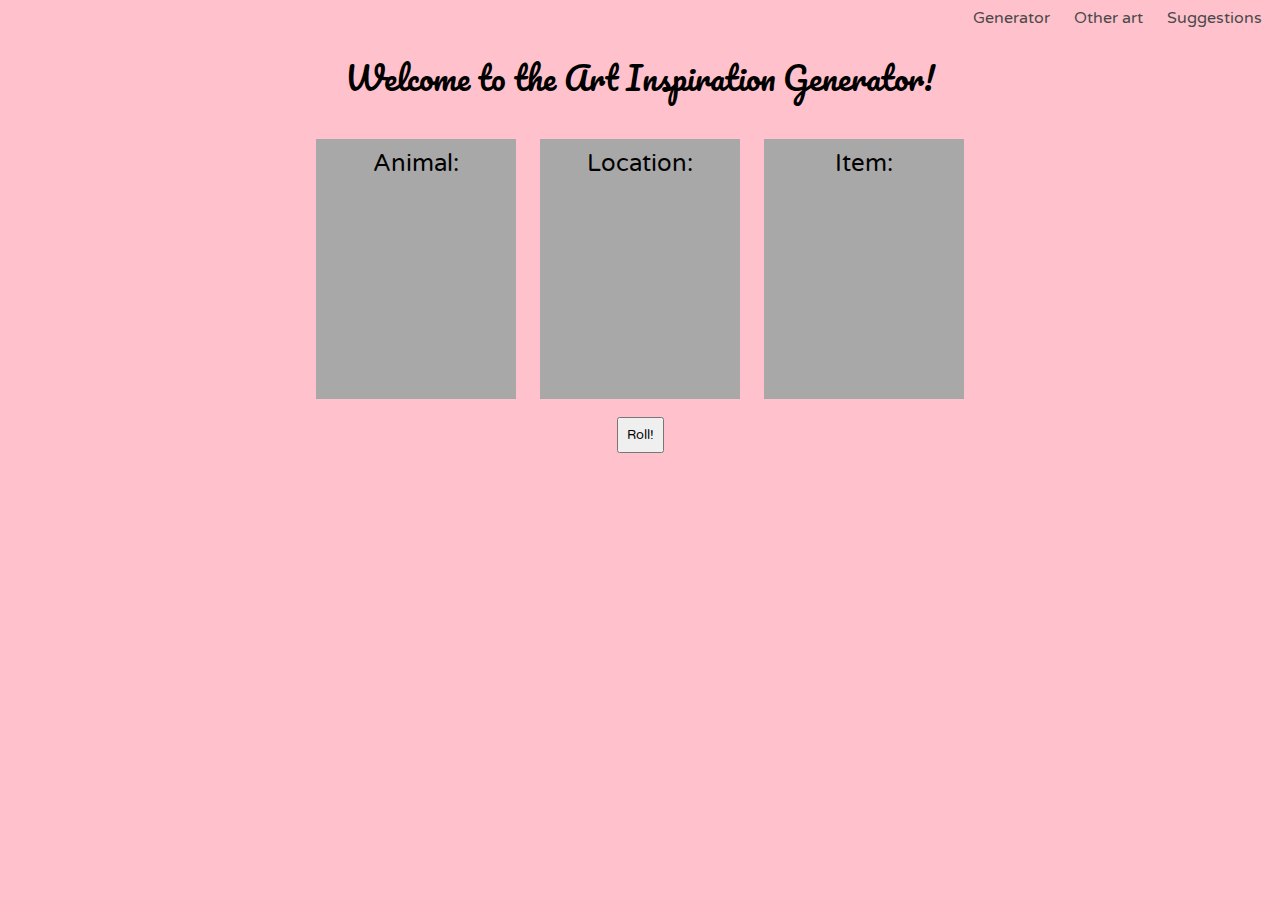
==== index.html @ f0120cfc "adding my beginning of the randomizer, no real decoration has gone in yet but it does its job so far" ====
<!DOCTYPE html>
<html lang="en">
<head>
    <meta charset="UTF-8">
    <meta name="viewport" content="width=device-width, initial-scale=1.0">
    <title>Art Inspiration Generator</title>
    <link rel="stylesheet" href="style.css">
    <script src="main.js" defer></script>
</head>
<body>
    <header>
        <a href="#">Generator</a>
        <a href="#">Other art</a>
        <a href="#">Suggestions</a>
    </header>
    <div>
    <h1>Welcome to the Art Inspiration Generator!</h1>
    </div>
    <div class="container">
        <div class="animals main">
            <p class="title">Animal: </p>
            <p><span id="animals"></span></p>
        </div>
        <div class="locations main">
            <p class="title">Location: </p>
            <p><span id="locations"></span></p>
        </div>
        <div class="items main">
            <p class="title">Item: </p>
            <p><span id="items"></span></p>
        </div>
    </div>
    <div class="generateButton">
    <button class="generate">Roll!</button>
    </div>
</body>
</html>
---- style.css ----
@import url('https://fonts.googleapis.com/css2?family=Pacifico&display=swap');
@import url('https://fonts.googleapis.com/css2?family=Pacifico&family=Varela+Round&display=swap');
p{
    margin: 0;
    padding: 0;
}
body{
    background-color: hsl(350, 100%, 88%);
}
a{
    text-decoration: none;
    color: rgb(73, 73, 73);
    margin: 10px;
    font-family: 'Varela Round', sans-serif;
}
header{
    text-align: right;
}
h1{
    text-align: center;
    font-family: 'Pacifico', cursive, Verdana, Geneva, Tahoma, sans-serif;
    font-weight: 300;
}
.container{
    display: flex;
    justify-content: center;
}
.main {
    display: grid;
    /* grid-template-columns: 1fr 1fr 1fr; */
    grid-gap: 10px;
    background-color: rgb(168, 168, 168);
    margin: 12px;
    padding: 10px;
    font-family: 'Varela Round', sans-serif;
    width: 180px;
    height: 240px;
    text-align: center;
}
.generate{
    font-family: 'Varela Round', sans-serif;
    display: flex;
    padding: 8px;
    margin: 6px;
    flex-wrap: wrap;
}
.generateButton{
    display: flex;
    justify-content: center;
}
.title{
    font-size: 24px;
}
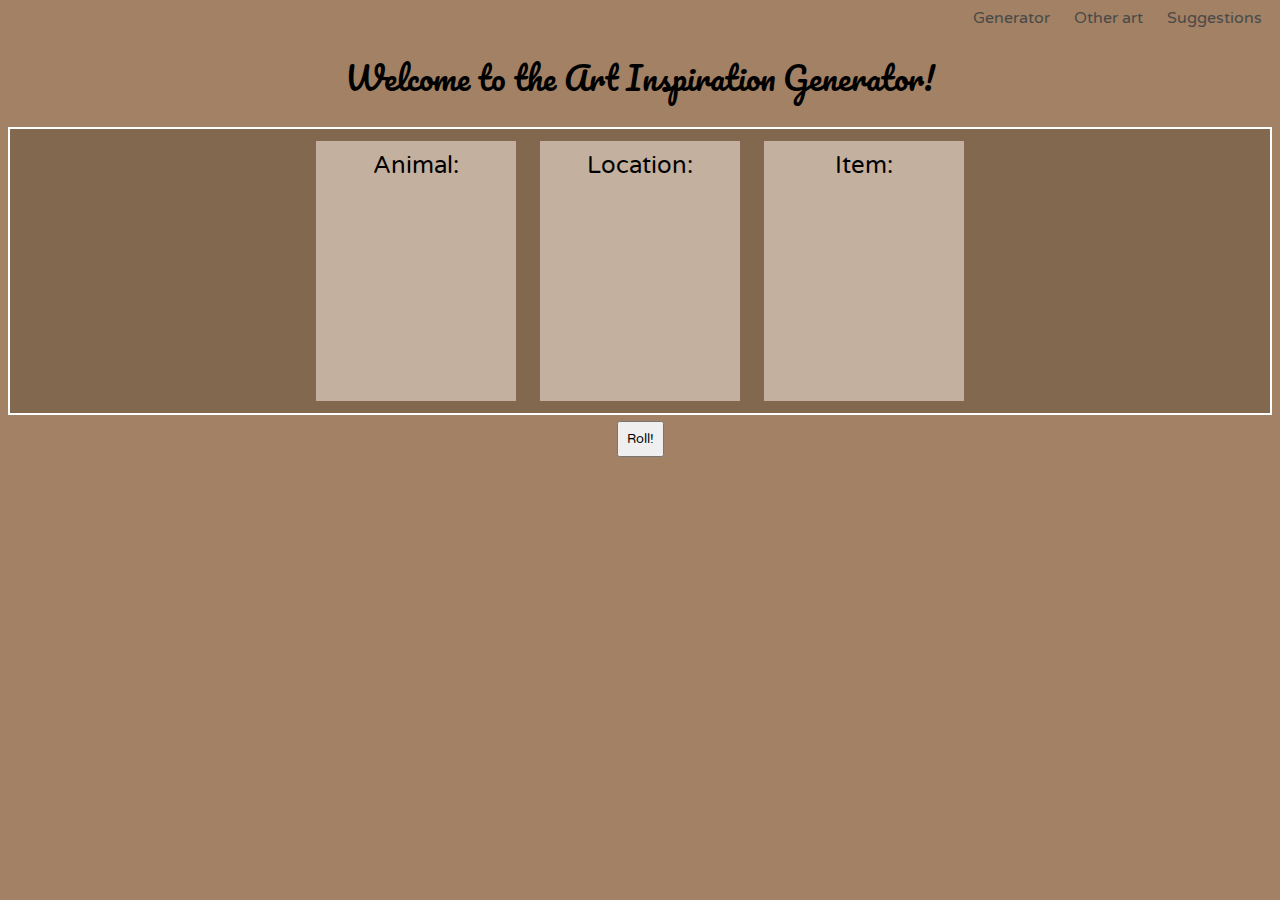
==== commit e629c83c: "Adding updates to randomizer and a form page" ====
--- a/index.html
+++ b/index.html
@@ -11,7 +11,7 @@
     <header>
         <a href="#">Generator</a>
         <a href="#">Other art</a>
-        <a href="#">Suggestions</a>
+        <a href="form.html">Suggestions</a>
     </header>
     <div>
     <h1>Welcome to the Art Inspiration Generator!</h1>
@@ -19,17 +19,23 @@
     <div class="container">
         <div class="animals main">
             <p class="title">Animal: </p>
-            <p><span id="animals"></span></p>
+            <div class="rolling-slot">
+                <p><span id="animals"></span></p>
+            </div>
         </div>
         <div class="locations main">
             <p class="title">Location: </p>
-            <p><span id="locations"></span></p>
+            <div class="rolling-slot">
+                <p><span id="locations"></span></p>
+            </div>
         </div>
         <div class="items main">
             <p class="title">Item: </p>
-            <p><span id="items"></span></p>
+            <div class="rolling-slot">
+                <p><span id="items"></span></p>
+            </div>
         </div>
-    </div>
+    </div>    
     <div class="generateButton">
     <button class="generate">Roll!</button>
     </div>
--- a/style.css
+++ b/style.css
@@ -3,9 +3,10 @@
 p{
     margin: 0;
     padding: 0;
+    font-family: 'Varela Round', sans-serif
 }
 body{
-    background-color: hsl(350, 100%, 88%);
+    background-color: #A28164;
 }
 a{
     text-decoration: none;
@@ -21,21 +22,29 @@
     font-family: 'Pacifico', cursive, Verdana, Geneva, Tahoma, sans-serif;
     font-weight: 300;
 }
+h2{
+    font-family: 'Varela Round', sans-serif;
+}
 .container{
     display: flex;
     justify-content: center;
+    background-color: #836850;
+    border-style: solid;
+    border-color: white;
+    border-width: 2px;
 }
 .main {
     display: grid;
     /* grid-template-columns: 1fr 1fr 1fr; */
     grid-gap: 10px;
-    background-color: rgb(168, 168, 168);
+    background-color: #C4B09E;
     margin: 12px;
     padding: 10px;
     font-family: 'Varela Round', sans-serif;
     width: 180px;
     height: 240px;
     text-align: center;
+    transition: transform 1s ease-in-out;
 }
 .generate{
     font-family: 'Varela Round', sans-serif;
@@ -50,4 +59,28 @@
 }
 .title{
     font-size: 24px;
+}
+.pForm{
+    margin: 0 auto;
+    width: 400px;
+    padding: 1em;
+    border: 1px solid #CCC;
+    border-radius: 1em;
+}
+label span {
+    display: inline-block;
+    width: 120px;
+    text-align: right;
+}
+input, textarea {
+    font: 1em sans-serif;
+    width: 250px;
+    box-sizing: border-box;
+    border: 1px solid #999;
+}
+button {
+    margin: 20px 0 0 124px;
+}
+.backButton{
+    font-size: 12px;
 }